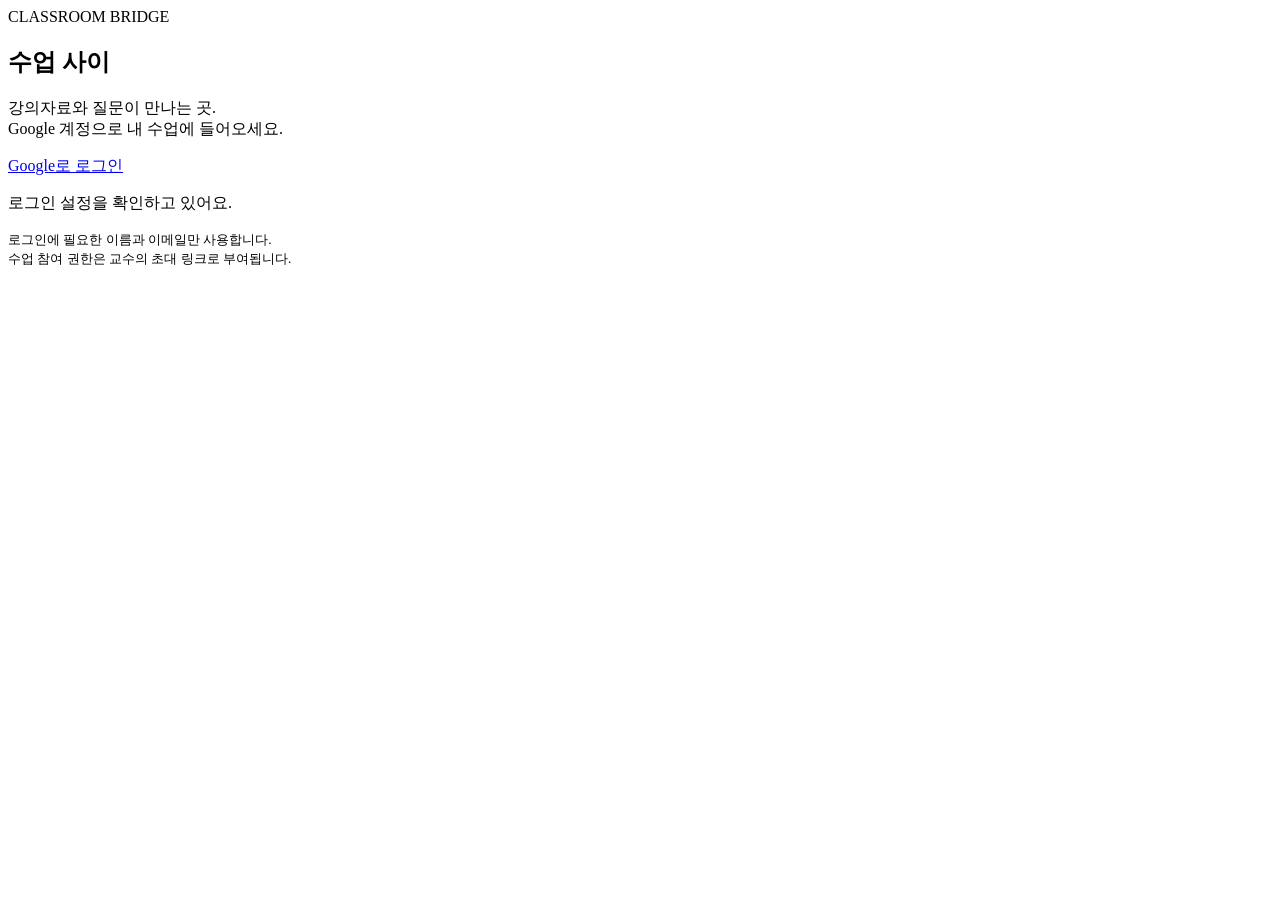
==== classroom/static/login.html @ b3259ae2 "Add Google login, MCP OAuth, and FactChat SDK deployment" ====
<!doctype html>
<html lang="ko"><head><meta charset="utf-8"><meta name="viewport" content="width=device-width,initial-scale=1"><title>로그인 · 수업 사이</title><link rel="stylesheet" href="/static/style.css"><script defer src="/static/login.js"></script></head>
<body><main class="login-layout"><article class="panel login-card"><div class="eyebrow">CLASSROOM BRIDGE</div><h1>수업 사이</h1><p>강의자료와 질문이 만나는 곳.<br>Google 계정으로 내 수업에 들어오세요.</p><a id="google-login" class="button button-dark" href="/auth/google">Google로 로그인</a><p id="login-status" role="status">로그인 설정을 확인하고 있어요.</p><small>로그인에 필요한 이름과 이메일만 사용합니다.<br>수업 참여 권한은 교수의 초대 링크로 부여됩니다.</small></article></main></body></html>
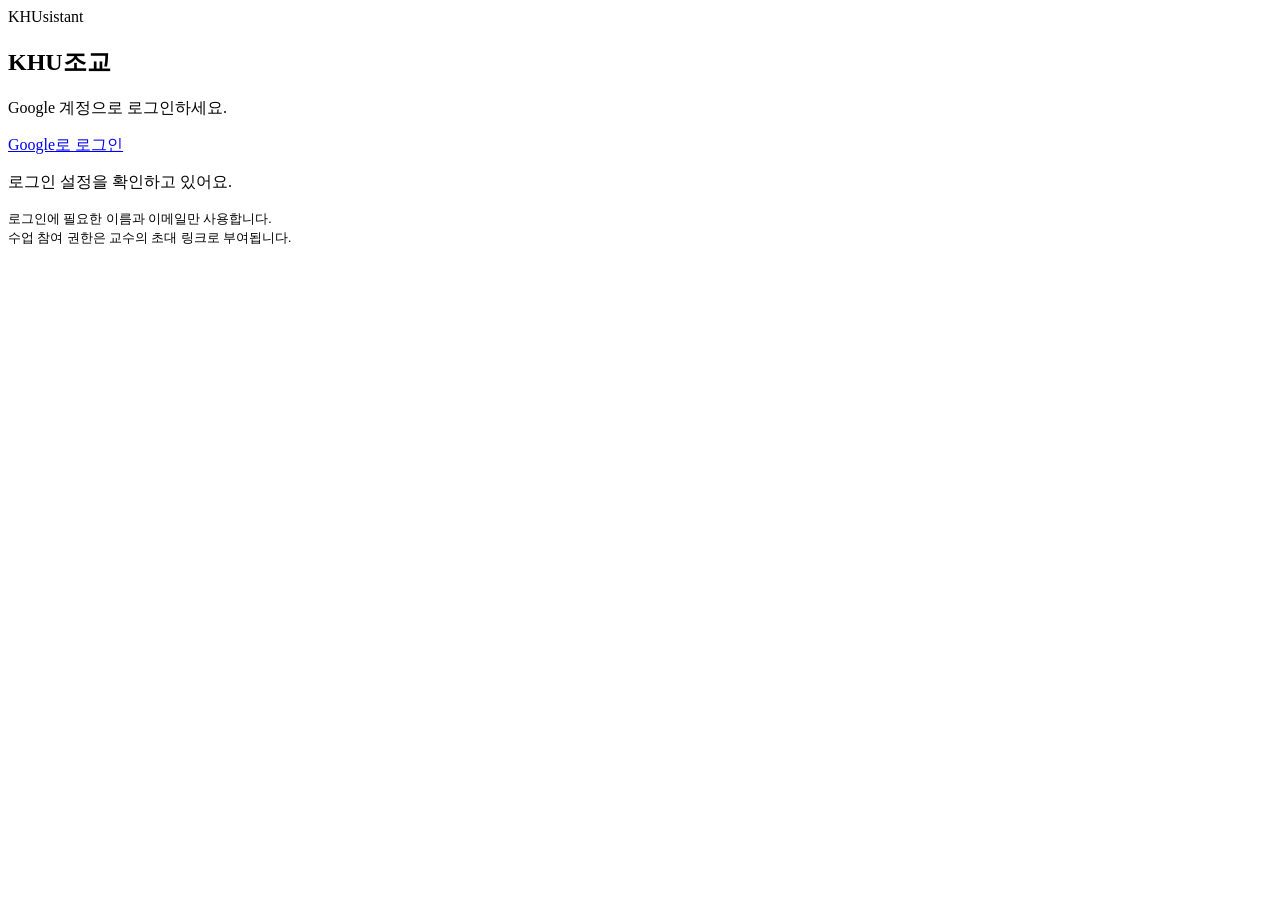
==== commit ede33a8f: "Add KHUsistant dashboard and course quiz workflows Apply KHU branding, concise dashboard copy, and s" ====
--- a/classroom/static/login.html
+++ b/classroom/static/login.html
@@ -1,3 +1,3 @@
 <!doctype html>
-<html lang="ko"><head><meta charset="utf-8"><meta name="viewport" content="width=device-width,initial-scale=1"><title>로그인 · 수업 사이</title><link rel="stylesheet" href="/static/style.css"><script defer src="/static/login.js"></script></head>
-<body><main class="login-layout"><article class="panel login-card"><div class="eyebrow">CLASSROOM BRIDGE</div><h1>수업 사이</h1><p>강의자료와 질문이 만나는 곳.<br>Google 계정으로 내 수업에 들어오세요.</p><a id="google-login" class="button button-dark" href="/auth/google">Google로 로그인</a><p id="login-status" role="status">로그인 설정을 확인하고 있어요.</p><small>로그인에 필요한 이름과 이메일만 사용합니다.<br>수업 참여 권한은 교수의 초대 링크로 부여됩니다.</small></article></main></body></html>
+<html lang="ko"><head><meta charset="utf-8"><meta name="viewport" content="width=device-width,initial-scale=1"><title>로그인 · KHU조교</title><link rel="stylesheet" href="/static/style.css"><script defer src="/static/login.js"></script></head>
+<body><main class="login-layout"><article class="panel login-card"><div class="eyebrow">KHUsistant</div><h1>KHU조교</h1><p>Google 계정으로 로그인하세요.</p><a id="google-login" class="button button-dark" href="/auth/google">Google로 로그인</a><p id="login-status" role="status">로그인 설정을 확인하고 있어요.</p><small>로그인에 필요한 이름과 이메일만 사용합니다.<br>수업 참여 권한은 교수의 초대 링크로 부여됩니다.</small></article></main></body></html>
